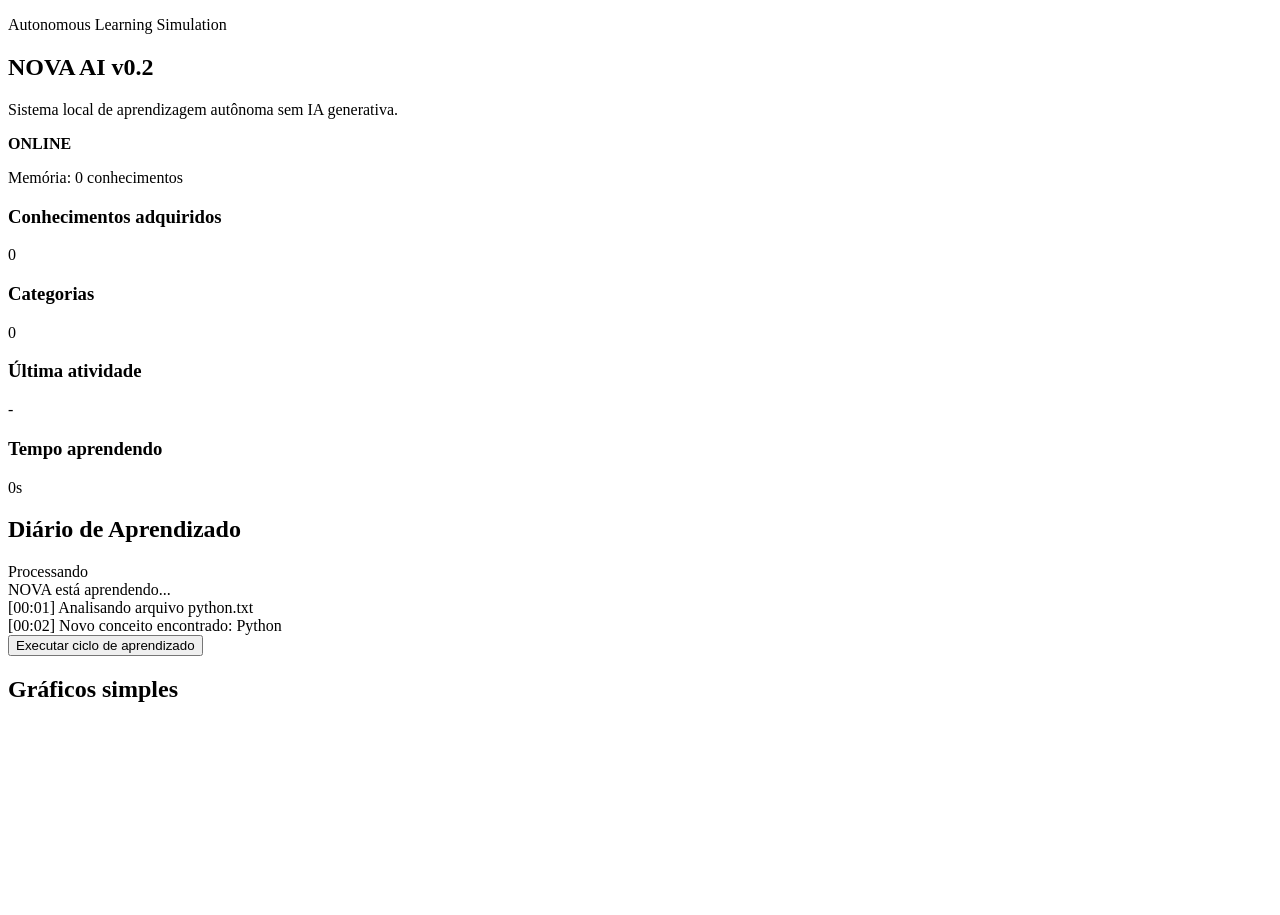
==== web/index.html @ e3d5dc1a "API e Interface de Usuário para a Inteligência Artificial N.O.V.A." ====
<!DOCTYPE html>
<html lang="pt-BR">
  <head>
    <meta charset="UTF-8" />
    <meta name="viewport" content="width=device-width, initial-scale=1.0" />
    <title>NOVA AI v0.2</title>
    <link rel="stylesheet" href="/static/style.css" />
  </head>
  <body>
    <div class="background-glow"></div>
    <main class="dashboard-shell">
      <section class="hero-card">
        <div>
          <p class="eyebrow">Autonomous Learning Simulation</p>
          <h1>NOVA AI v0.2</h1>
          <p class="subtitle">Sistema local de aprendizagem autônoma sem IA generativa.</p>
        </div>
        <div class="status-card">
          <span class="dot"></span>
          <strong>ONLINE</strong>
          <p>Memória: <span id="memory-count">0</span> conhecimentos</p>
        </div>
      </section>

      <section class="metrics-grid">
        <article class="metric-card">
          <h3>Conhecimentos adquiridos</h3>
          <p id="metric-knowledge">0</p>
        </article>
        <article class="metric-card">
          <h3>Categorias</h3>
          <p id="metric-categories">0</p>
        </article>
        <article class="metric-card">
          <h3>Última atividade</h3>
          <p id="metric-last">-</p>
        </article>
        <article class="metric-card">
          <h3>Tempo aprendendo</h3>
          <p id="metric-time">0s</p>
        </article>
      </section>

      <section class="content-grid">
        <article class="panel">
          <div class="panel-header">
            <h2>Diário de Aprendizado</h2>
            <span class="processing-pill">Processando</span>
          </div>
          <div class="terminal" id="activity-log">
            <div class="line">NOVA está aprendendo...</div>
            <div class="line">[00:01] Analisando arquivo python.txt</div>
            <div class="line">[00:02] Novo conceito encontrado: Python</div>
          </div>
          <button id="run-learning" class="run-button">Executar ciclo de aprendizado</button>
          <div class="activity-indicator">
            <span></span><span></span><span></span>
          </div>
        </article>

        <article class="panel">
          <h2>Gráficos simples</h2>
          <canvas id="stats-chart" width="320" height="180"></canvas>
        </article>
      </section>
    </main>

    <script src="/static/script.js"></script>
  </body>
</html>
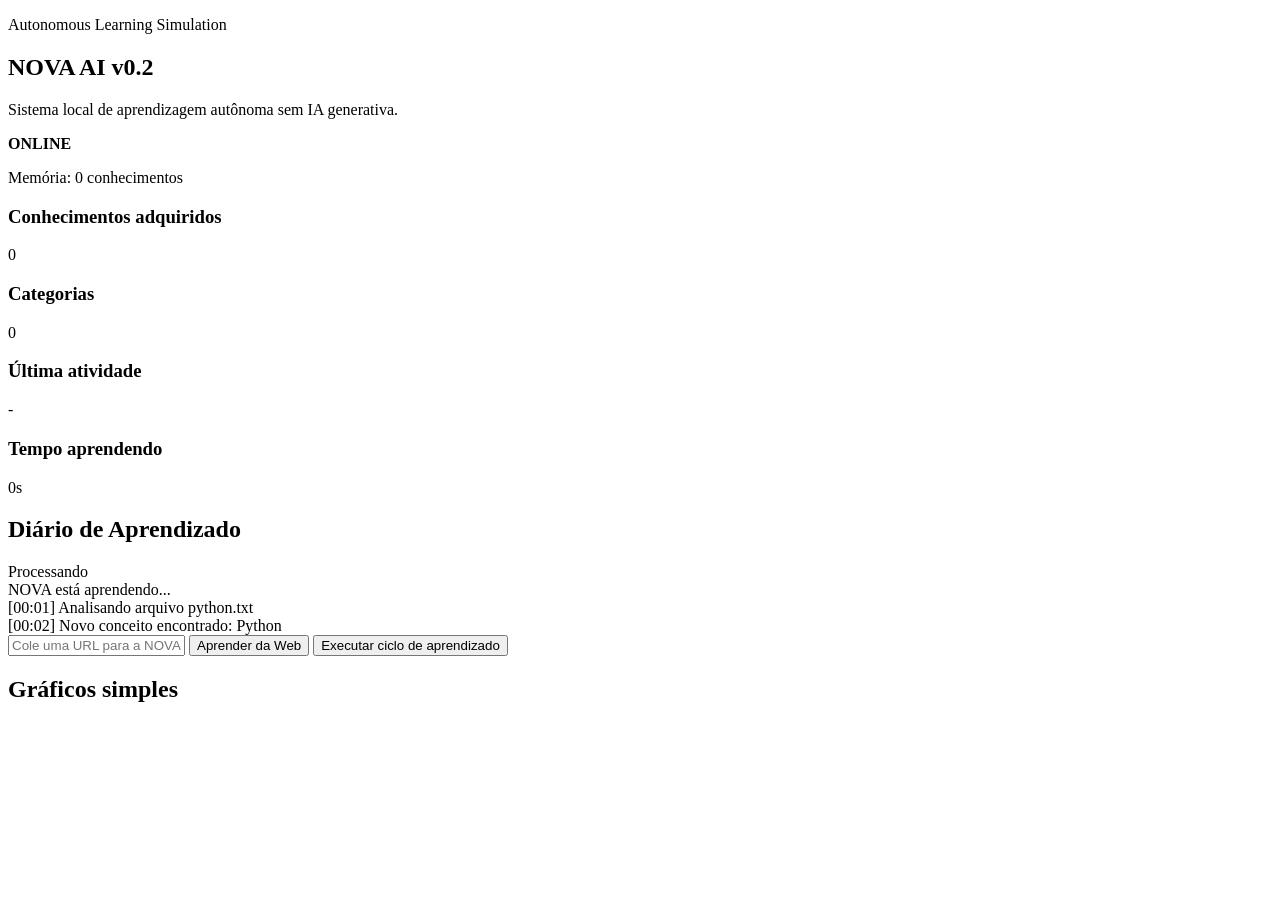
==== commit 8213a70c: "implementei aprendizado via web (URL scraping), adicionei controles na interface e atualizei dependê" ====
--- a/web/index.html
+++ b/web/index.html
@@ -52,7 +52,11 @@
             <div class="line">[00:01] Analisando arquivo python.txt</div>
             <div class="line">[00:02] Novo conceito encontrado: Python</div>
           </div>
-          <button id="run-learning" class="run-button">Executar ciclo de aprendizado</button>
+          <div class="learn-controls">
+            <input id="url-input" placeholder="Cole uma URL para a NOVA aprender" />
+            <button id="learn-url" class="run-button">Aprender da Web</button>
+            <button id="run-learning" class="run-button">Executar ciclo de aprendizado</button>
+          </div>
           <div class="activity-indicator">
             <span></span><span></span><span></span>
           </div>
